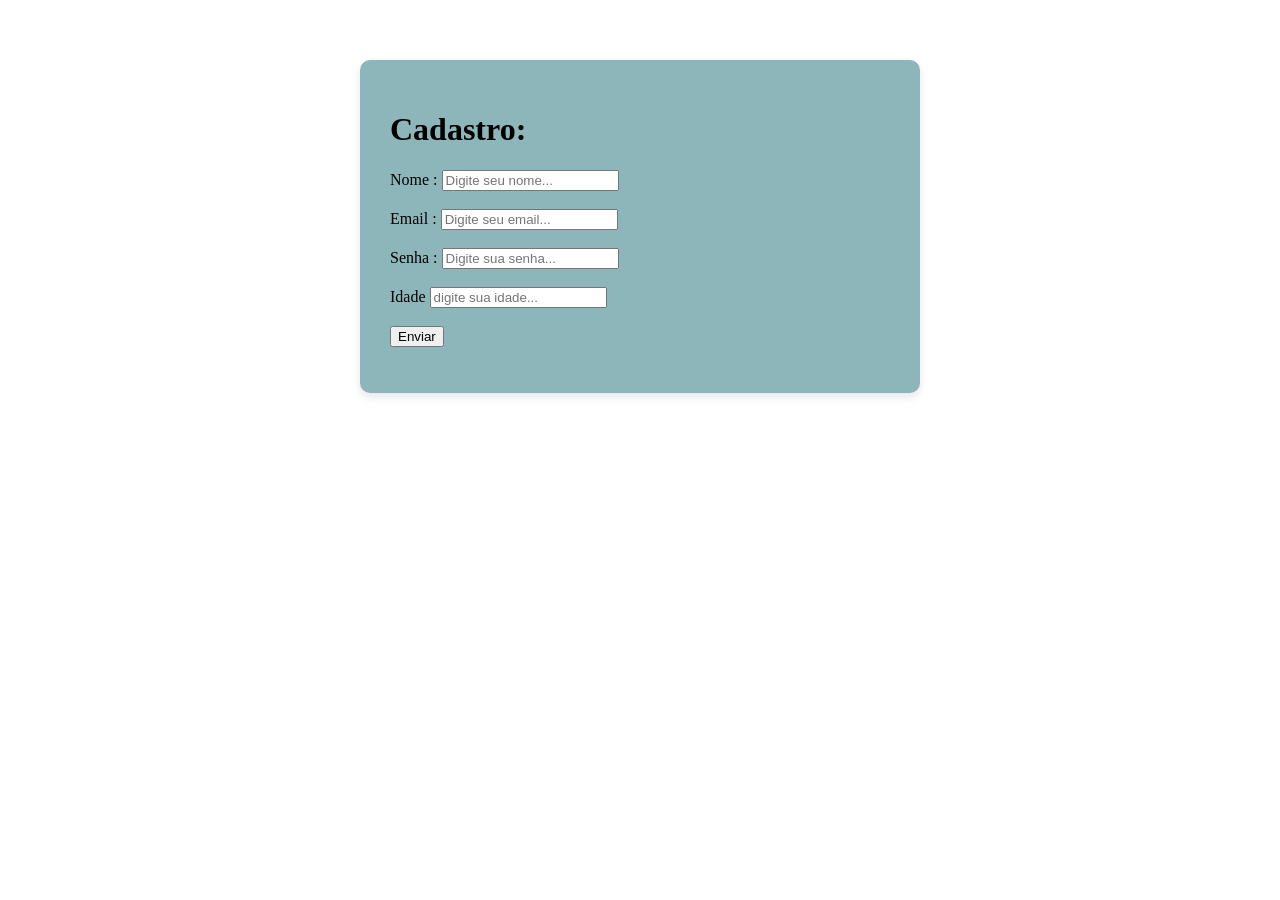
==== cadastro.html @ c73494e2 "add - javascript" ====
<html lang="en">

<head>
    <meta charset="UTF-8">
    <meta name="viewport" content="width=device-width, initial-scale=1.0">
    <title>Tela de Cadastro</title>
    <link rel="stylesheet" href="style.css">
</head>

<body>

    <div>
        <h1>Cadastro:</h1>

        <form id="cadastro"> 

            <label for="nome">Nome :</label>
            <input type="text" id="nome" placeholder="Digite seu nome...">
            <br>
            <br>

            <label for="email">Email :</label>
            <input type="email" id="email" placeholder="Digite seu email...">
            <br>
            <br>
            
            <label for="senha">Senha :</label>
            <input type="password" id="senha" placeholder="Digite sua senha...">
            <br>
            <br>

            <label for="idade">Idade</label>
            <input type="number" id="idade" placeholder="digite sua idade...">
            <br>
            <br>

            <button type="submit">Enviar</button>

            

        </form>

        
    </div>

 
 <script src="scripts/script.js"></script>

</body>

</html>
---- style.css ----
div {
    width: 80%;
    max-width: 500px;
    margin: 60px auto;
    background-color: #8db6bb;
    padding: 30px;
    border-radius: 10px;
    box-shadow: 0 4px 10px rgba(0, 0, 0, 0.1);
}
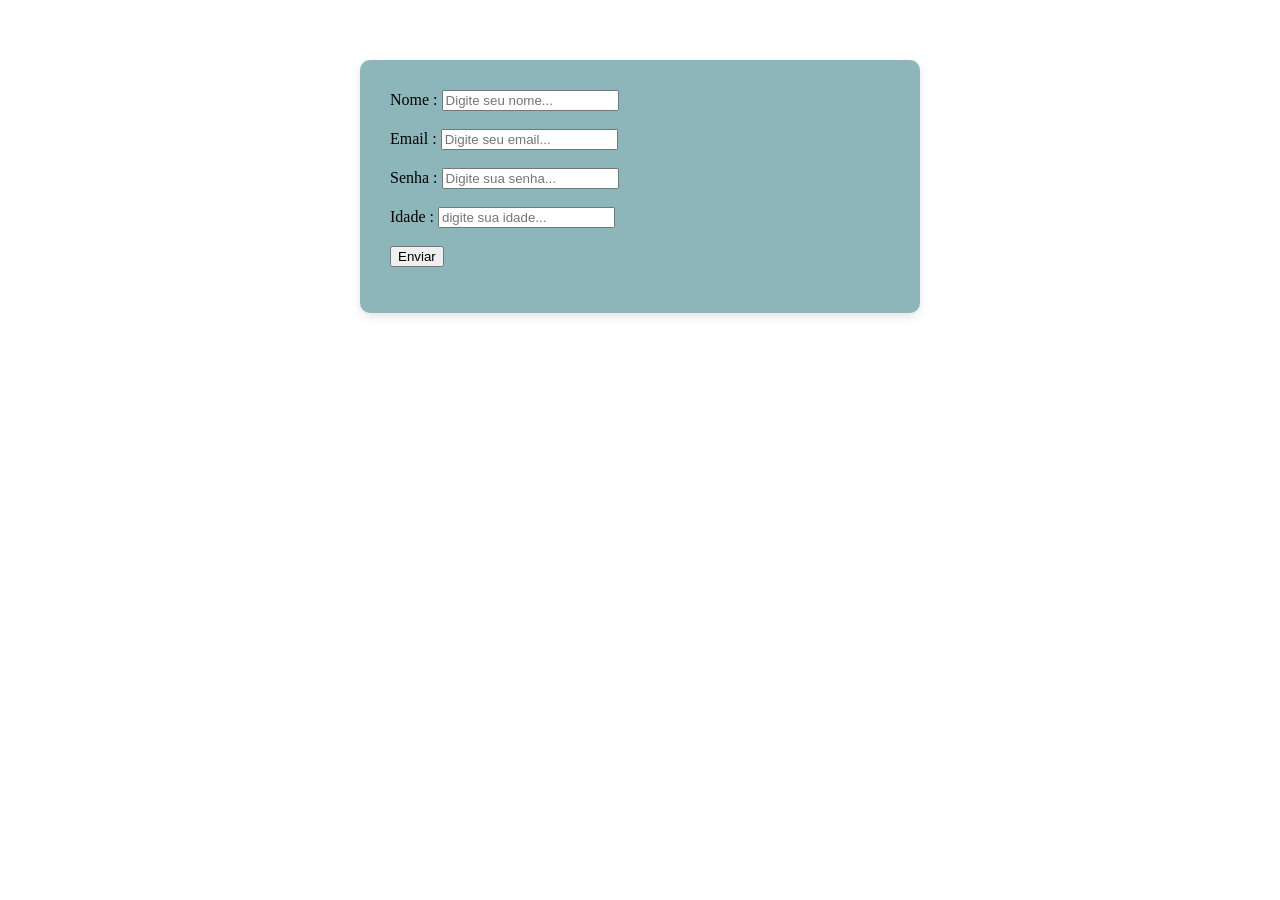
==== commit d023be86: "add - javascript - certo" ====
--- a/cadastro.html
+++ b/cadastro.html
@@ -10,41 +10,34 @@
 <body>
 
     <div>
-        <h1>Cadastro:</h1>
-
-        <form id="cadastro"> 
+        <form id="cadastro">
 
             <label for="nome">Nome :</label>
             <input type="text" id="nome" placeholder="Digite seu nome...">
-            <br>
-            <br>
+            <br><br>
 
             <label for="email">Email :</label>
             <input type="email" id="email" placeholder="Digite seu email...">
-            <br>
-            <br>
-            
+            <br><br>
+
             <label for="senha">Senha :</label>
             <input type="password" id="senha" placeholder="Digite sua senha...">
-            <br>
-            <br>
+            <br><br>
 
-            <label for="idade">Idade</label>
+            <label for="idade">Idade :</label>
             <input type="number" id="idade" placeholder="digite sua idade...">
-            <br>
-            <br>
+            <br><br>
 
             <button type="submit">Enviar</button>
 
-            
 
         </form>
 
-        
+
     </div>
 
- 
- <script src="scripts/script.js"></script>
+
+    <script src="scripts/script.js"></script>
 
 </body>
 
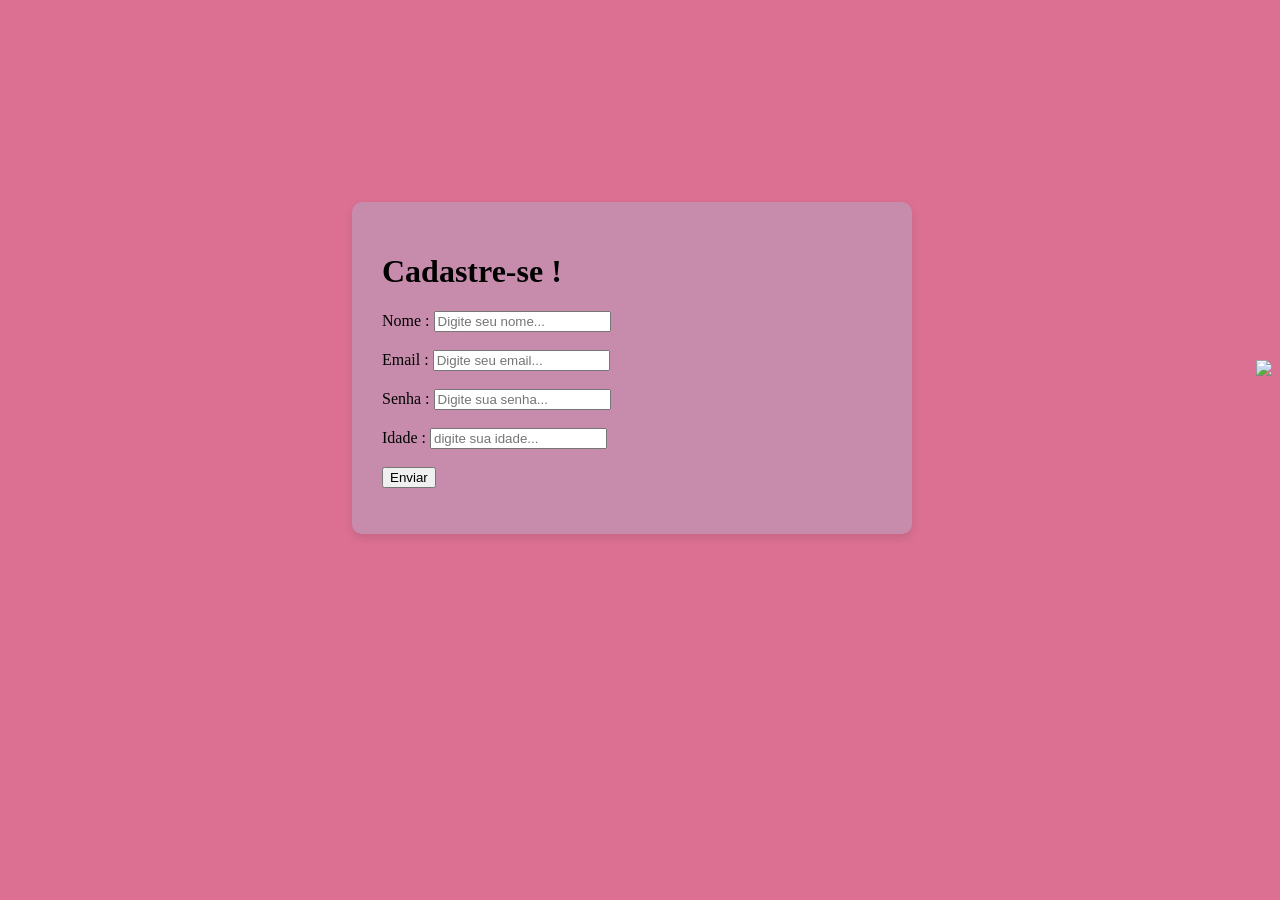
==== commit 2513f448: "add - gif" ====
--- a/cadastro.html
+++ b/cadastro.html
@@ -10,6 +10,7 @@
 <body>
 
     <div>
+        <h1>Cadastre-se !</h1>
         <form id="cadastro">
 
             <label for="nome">Nome :</label>
@@ -36,6 +37,9 @@
 
     </div>
 
+           <img src="https://tenor.com/pt-BR/view/gatito-toca-guitarra-gif-5700668278002109353" id="gato">
+
+
 
     <script src="scripts/script.js"></script>
 
--- a/style.css
+++ b/style.css
@@ -1,9 +1,43 @@
+body {
+background-color: palevioletred;
+display: flex;
+justify-content: center;
+align-content: center;
+align-items: center;
+height: 80vh;
+
+}
+
+#titulo{
+    
+    font-size: 300%;
+    text-align: center;
+
+}
+#botao{
+    display: block;
+    margin: 2px auto;
+}
+
+#descricao{
+    text-align: center;
+    font-size: 18px;
+}
+
+
+
 div {
     width: 80%;
     max-width: 500px;
     margin: 60px auto;
-    background-color: #8db6bb;
+    background-color: #c78cac;
     padding: 30px;
     border-radius: 10px;
     box-shadow: 0 4px 10px rgba(0, 0, 0, 0.1);
+}
+#gif{
+    width: 15%;
+    displey: block;
+    
+
 }
